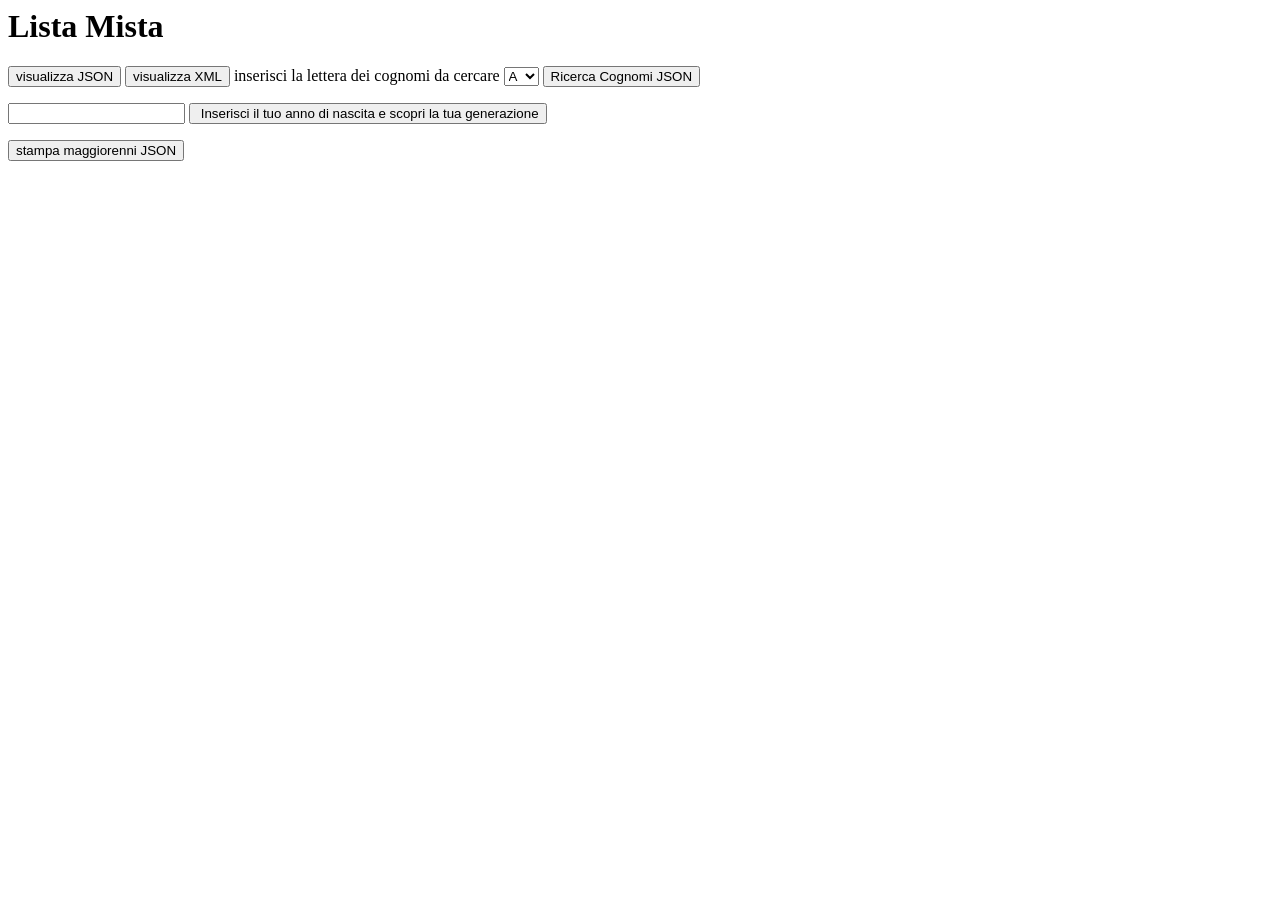
==== Lista-mista/lista-mista.html @ 0a62e842 "Rename lista-mista.json to lista-mista.html" ====
<link rel="stylesheet" href="listamista.css">
<html>
<head>
    <script>
        let parseJSON = []
        let filehttp 

        function caricaDatiJ() {
            const richiesta = new XMLHttpRequest()
            richiesta.open("GET", "https://2uisMartin.github.io/tps/Lista-Mista/listamista.json", true)
            richiesta.send()

            richiesta.onload = function () {
                parseJSON = JSON.parse(richiesta.responseText);
            }
        }

        function caricaDatiX() {
            const richiesta= new XMLHttpRequest(); 
            richiesta.onreadystatechange = function() {
                if (this.readyState == 4 && this.status == 200) {
                    myFunction(this);
                }
            };
            richiesta.open("GET", "https://2uisMartin.github.io/tps/Lista-Mista/listamista.xml", true);
            richiesta.send();
            function myFunction(file) {
                filehttp = file.responseXML;
                console.log(filehttp)
            }
        }

        function letturaX() {
            let persone = filehttp.documentElement.children
            let campi = persone[0].children
            let tabella = document.createElement("table")
            let intestazioneRow = document.createElement("tr")
            for (let i = 0; i < campi.length; i++) {
                let intestazione = document.createElement("th")
                intestazione.textContent = campi[i].tagName
                intestazioneRow.appendChild(intestazione)
            }
            tabella.appendChild(intestazioneRow)

            for (let i = 0; i < persone.length; i++) {
                let riga = document.createElement("tr")
                let dati = persone[i].children
                for (let j = 0; j < dati.length; j++) {
                    let intestazione = document.createElement("td")
                    intestazione.textContent = dati[j].textContent
                    riga.appendChild(intestazione)
                }
                tabella.appendChild(riga)
            }
            document.getElementById("outputX").appendChild(tabella)
        }

        function lettura() {
            let tabella = document.createElement("table")
            const chiavi = Object.keys(parseJSON[0])

            let intestazioneRow = document.createElement("tr")
            for (let i = 0; i < chiavi.length; i++) {
                let intestazione = document.createElement("th");
                intestazione.textContent = chiavi[i];
                intestazioneRow.appendChild(intestazione)  
            }
            tabella.appendChild(intestazioneRow)

            for (let i = 0; i < parseJSON.length; i++) {
                let righe = document.createElement("tr");
                for (let j = 0; j < chiavi.length; j++) {
                    let colonne = document.createElement("td")
                    colonne.textContent = parseJSON[i][chiavi[j]]
                    righe.appendChild(colonne)
                }
                tabella.appendChild(righe)
            }
            let output = document.getElementById("output")
            output.appendChild(tabella);
        }

        function maggiorenni() { 
            let maggiorenni = "" 
            for (let i = 0; i < parseJSON.length; i++) {
                if (parseJSON[i]["età"] > 18) {
                    maggiorenni += parseJSON[i]["cognome"] + " " + parseJSON[i]["età"] + "<br>"
                }
            }
            let output = document.getElementById("outputM").innerHTML = maggiorenni
        }

        function ricerca() {
            let lettera = document.getElementById("ricerca").value
            let cognomi = "I cognomi che iniziano con " + lettera + " sono: "
            for (let i = 0; i < parseJSON.length; i++) {
                if (parseJSON[i]["cognome"].startsWith(lettera)) {
                    cognomi += parseJSON[i]["cognome"] + "<br>"
                }
            }
            let output = document.getElementById("outputC").innerHTML = cognomi
        }

        function generazione() {
            let anno = document.getElementById("eta").value;
            let generazione = "";
            if (anno >= 1901 && anno <= 1927) {
                generazione = "Appartieni alla Greatest Generation (1901-1927)";
            } else if (anno >= 1928 && anno <= 1945) {
                generazione = "Appartieni alla Generazione Silenziosa (1928-1945)";
            } else if (anno >= 1946 && anno <= 1964) {
                generazione = "Appartieni ai Baby Boomers (1946-1964)";
            } else if (anno >= 1965 && anno <= 1980) {
                generazione = "Appartieni alla Generazione X (1965-1980)";
            } else if (anno >= 1981 && anno <= 1996) {
                generazione = "Appartieni ai Millenials (1981-1996)";
            } else if (anno >= 1997 && anno <= 2012) {
                generazione = "Appartieni alla Generazione Z (1997-2012)";
            } else if (anno >= 2013) {
                generazione = "Appartieni alla Generazione Alpha (dal 2013 in poi)";
            } else {
                generazione = "Anno di nascita non valido";
            }
            let output = document.getElementById("outputG").innerHTML = generazione
        }

        function caricaDati() {
            caricaDatiX()
            caricaDatiJ()
        }
    </script>
</head>

<body onload="caricaDati()">

    <h1>Lista Mista</h1>
    <p id="output">  </p>
    <p id="outputX"> </p>
    <input type="button" value="visualizza JSON" onclick="lettura()">
    <input type="button" value="visualizza XML" onclick="letturaX()">
    <label for="ricerca">inserisci la lettera dei cognomi da cercare</label>
    <select id="ricerca" name="ricerca">
     <option value="A">A</option>
     <option value="B">B</option>
     <option value="C">C</option>
     <option value="D">D</option>
     <option value="E">E</option>
     <option value="F">F</option>
     <option value="G">G</option>
     <option value="H">H</option>
     <option value="I">I</option>
     <option value="J">J</option>
     <option value="K">K</option>
     <option value="L">L</option>
     <option value="M">M</option>
     <option value="N">N</option>
     <option value="O">O</option>
     <option value="P">P</option>
     <option value="Q">Q</option>
     <option value="R">R</option>
     <option value="S">S</option>
     <option value="T">T</option>
     <option value="U">U</option>
     <option value="V">V</option>
     <option value="W">W</option>
     <option value="X">X</option>
     <option value="Y">Y</option>
     <option value="Z">Z</option>
  </select>
  <input type="button" value="Ricerca Cognomi JSON" onclick="ricerca()">
  <p id="outputC"> </p>

  <input type="number" id="eta" name="età">
  <input type="button" value=" Inserisci il tuo anno di nascita e scopri la tua generazione" onclick="generazione()">
  <p id="outputG"></p>

  <input type="button" value="stampa maggiorenni JSON" onclick="maggiorenni()">
  <p id="outputM"> </p>
  
</body>

</html>
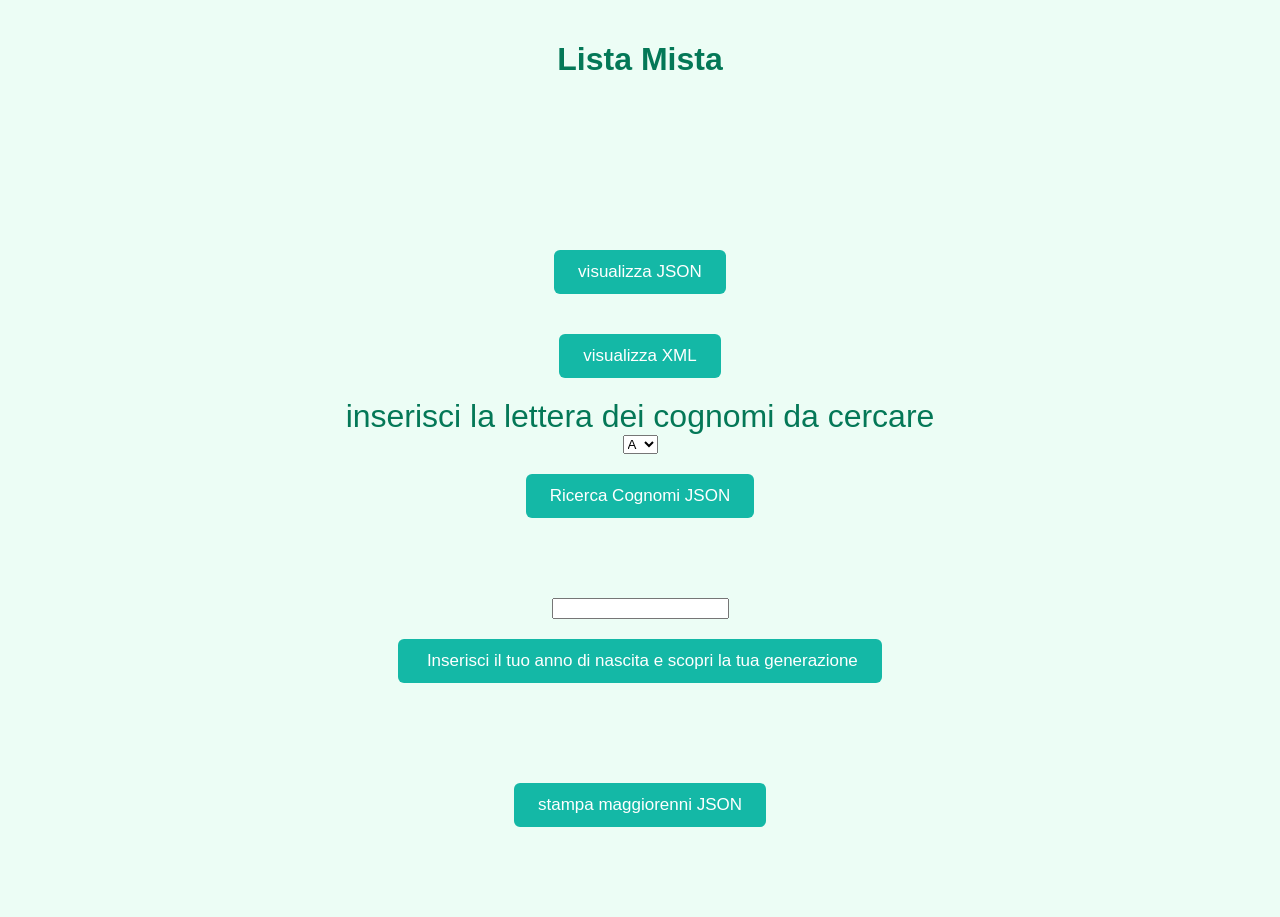
==== commit 5d6bf047: "Update lista-mista.html" ====
--- a/Lista-mista/lista-mista.html
+++ b/Lista-mista/lista-mista.html
@@ -7,7 +7,7 @@
 
         function caricaDatiJ() {
             const richiesta = new XMLHttpRequest()
-            richiesta.open("GET", "https://2uisMartin.github.io/tps/Lista-Mista/listamista.json", true)
+            richiesta.open("GET", "https://2uismartin.github.io/tps/Lista-Mista/listamista.json", true)
             richiesta.send()
 
             richiesta.onload = function () {
@@ -22,7 +22,7 @@
                     myFunction(this);
                 }
             };
-            richiesta.open("GET", "https://2uisMartin.github.io/tps/Lista-Mista/listamista.xml", true);
+            richiesta.open("GET", "https://2uismartin.github.io/tps/Lista-Mista/listamista.xml", true);
             richiesta.send();
             function myFunction(file) {
                 filehttp = file.responseXML;
--- a/Lista-mista/listamista.css
+++ b/Lista-mista/listamista.css
@@ -0,0 +1,65 @@
+body {
+  display: flex;
+  flex-direction: column;
+  align-items: center;
+  background-color: #ecfdf5; 
+  font-family: Arial, Helvetica, sans-serif;
+  margin: 0;
+  padding: 25px;
+}
+
+body, h1, h2 {
+  padding: 10px;
+  font-size: 32px;
+  color: #047857; 
+  text-align: center;
+}
+
+p {
+  padding: 10px;
+  font-size: 20px;
+  color: #047857; 
+  text-align: center;
+}
+
+input[type="button"] {
+  padding: 12px 24px;
+  margin: 20px auto;
+  background-color: #14b8a6; 
+  color: white;
+  border: none;
+  border-radius: 6px;
+  font-size: 17px;
+  cursor: pointer;
+  transition: 0.2s;
+}
+
+input[type="button"]:hover {
+  background-color: #0d9488;
+}
+
+table {
+  width: 90%;
+  border-collapse: collapse;
+  font-size: 16px;
+  margin: 25px auto;
+  box-shadow: 0 2px 10px rgba(0, 0, 0, 0.08);
+  background-color: white;
+  border-radius: 8px;
+  overflow: hidden;
+}
+
+table, th, td {
+  border: 1px solid #bbf7d0; 
+}
+
+th, td {
+  padding: 12px;
+  text-align: center;
+}
+
+th {
+  background-color: #34d399; 
+  color: white;
+  font-weight: bold;
+}
